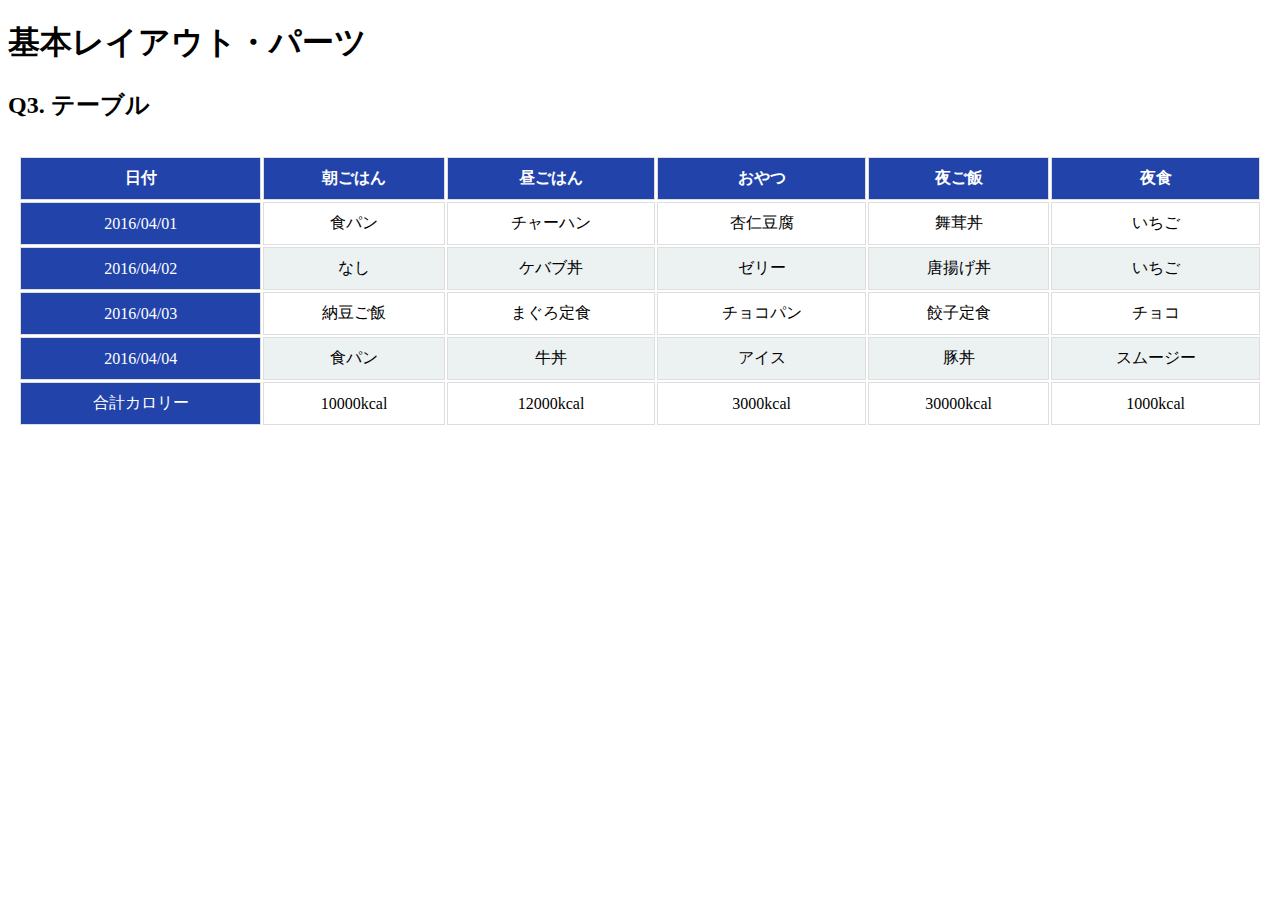
==== layout_parts/q3/index.html @ 6fa66499 "question 3 table" ====
<!DOCTYPE html>
<html>
  <head>
    <meta charset="utf-8">
    <meta http-equiv="X-UA-Compatible" content="IE=edge">
    <meta name="viewport" content="width=device-width, initial-scale=1.0, maximum-scale=1.0, user-scalable=no">
    <meta name="format-detection" content="telephone=no">
    <title>基本レイアウト・パーツ</title>
    <link rel="stylesheet" href="http://gizumo-inc.github.io/sample/front-lesson/layout_parts_new/assets/css/reset.css">
    <link rel="stylesheet" href="http://gizumo-inc.github.io/sample/front-lesson/layout_parts_new/assets/css/base.css">
    <link rel="stylesheet" href="css/style.css">
  </head>
  <body>
    <div class="wrapper">
      <h1 class="title">基本レイアウト・パーツ</h1>
      <h2 class="headline">
        <p class="headline__text">Q3. テーブル</p>
      </h2>
      <div class="box">
        <!--
             tableタグを使って表をつくってもらいます。
             tableタグ内では使っていいタグと使っていい順序というものが決まっています。
             それを検索しながら当てはめてください。

             背景色が青いセルのfont-sizeは18pxでline-heightが26pxです。
             それ以外のセルはfont-sizeが16pxでline-heightが22pxです。

             ■この問題で使う大事なプロパティ
             ・table-layout

             ■この問題で使う大事な擬似要素
             ・:nth-child
             ・:first-child
             ・:last-child

             ■必須ではないけど使えると便利な擬似要素
             ・:not
        -->
        <!-- 回答はクラスq3の要素の中に書いてね -->
        <!-- すでについてるクラスにはstyleを指定しない。styleをつける場合は自分で新たにクラスをつけること -->
        <div class="q3">
          <table class="content__sell content__table-layout">
            <tr class="wrap__text-blueground wrap__table-borderset-white">
              <th>日付</th><th>朝ごはん</th><th>昼ごはん</th><th>おやつ</th><th>夜ご飯</th><th>夜食</th>
            </tr>
            <tr class="wrap__table-borderset-white">
              <td class="wrap__text-blueground">2016/04/01</td><td>食パン</td><td>チャーハン</td><td>杏仁豆腐</td><td>舞茸丼</td><td>いちご</td>
            </tr>
            <tr class="wrap__text-lightblueground wrap__table-borderset-white">
              <td class="wrap__text-blueground">2016/04/02</td><td>なし</td><td>ケバブ丼</td><td>ゼリー</td><td>唐揚げ丼</td><td>いちご</td>
            </tr>
            <tr class="wrap__table-borderset-white">
              <td class="wrap__text-blueground">2016/04/03</td><td>納豆ご飯</td><td>まぐろ定食</td><td>チョコパン</td><td>餃子定食</td><td>チョコ</td>
            </tr>
            <tr class="wrap__text-lightblueground wrap__table-borderset-white">
              <td class="wrap__text-blueground">2016/04/04</td><td>食パン</td><td>牛丼</td><td>アイス</td><td>豚丼</td><td>スムージー</td>
            </tr>
            <tr class="wrap__table-borderset-dashed wrap__table-borderset-white">
              <td class="wrap__text-blueground">合計カロリー</td><td>10000kcal</td><td>12000kcal</td><td>3000kcal</td><td>30000kcal</td><td>1000kcal</td>
            </tr>
          </table>
        </div>
        <!-- 回答はクラスq3の要素の中に書いてね -->
      </div>
    </div>
  </body>
</html>
---- layout_parts/q3/css/style.css ----
@charset "UTF-8";

/* 回答はここに書いてね */
.content__table-layout {
  width:100%;
}
.content__table-layout td {
  border: 1px solid #dedede;
}
.content__table-layout th {
  border: 1px solid #dedede;
}
.wrap__table-borderset-dashed {
  border-top: 2px dashed #000;
}
.wrap__text-blueground {
  background-color: #24a;
  color: #fff;
}
.wrap__text-lightblueground {
  background-color: #ecf1f2;
}
.content__sell {
  text-align: center;
  padding:10px;
}
.content__sell td {
  padding:10px;
}
.content__sell th {
  padding:10px;
}
/* 回答はここに書いてね */
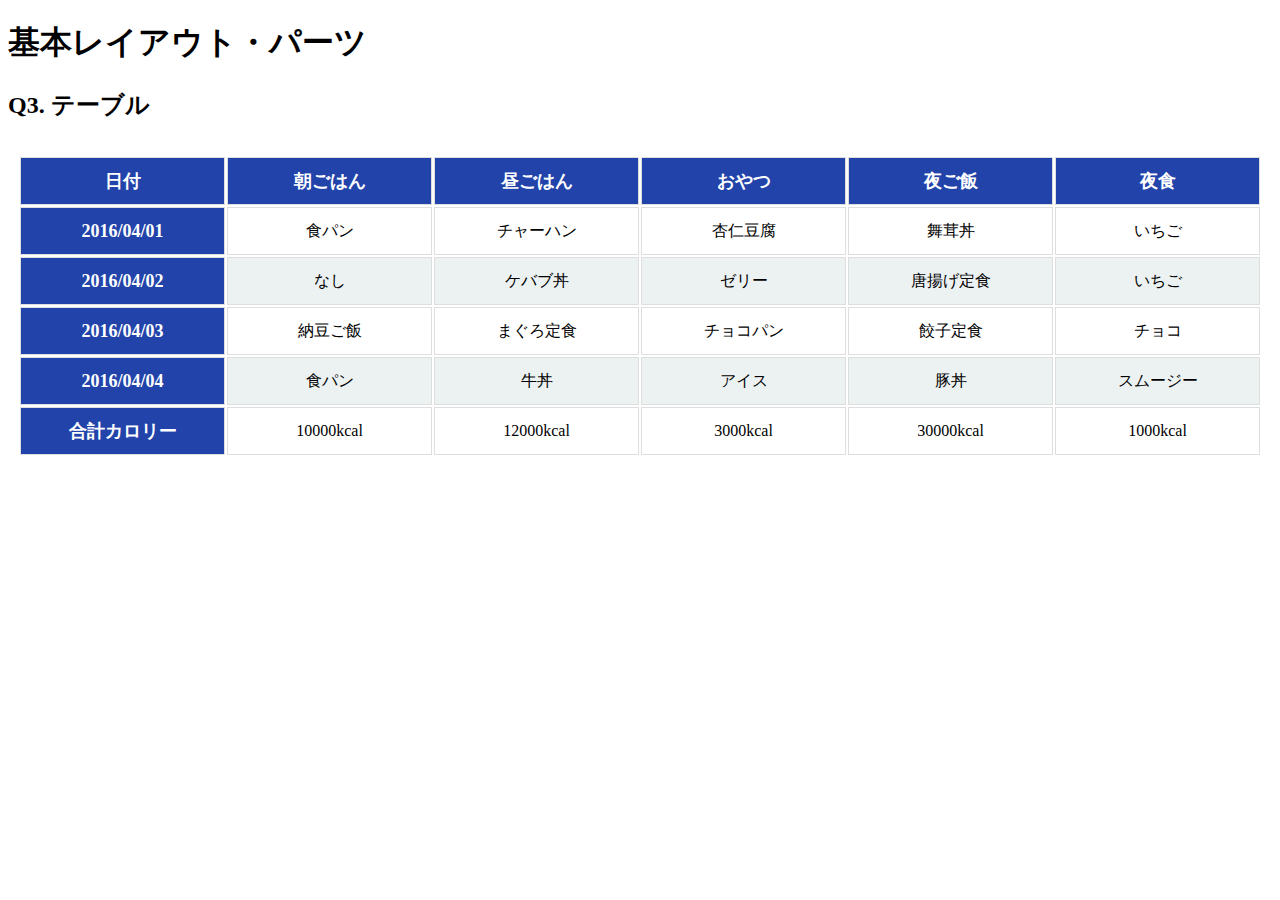
==== commit 131af920: "レビュー後　一回目　直し" ====
--- a/layout_parts/q3/index.html
+++ b/layout_parts/q3/index.html
@@ -40,23 +40,23 @@
         <!-- すでについてるクラスにはstyleを指定しない。styleをつける場合は自分で新たにクラスをつけること -->
         <div class="q3">
           <table class="content__sell content__table-layout">
-            <tr class="wrap__text-blueground wrap__table-borderset-white">
+            <tr>
               <th>日付</th><th>朝ごはん</th><th>昼ごはん</th><th>おやつ</th><th>夜ご飯</th><th>夜食</th>
             </tr>
-            <tr class="wrap__table-borderset-white">
-              <td class="wrap__text-blueground">2016/04/01</td><td>食パン</td><td>チャーハン</td><td>杏仁豆腐</td><td>舞茸丼</td><td>いちご</td>
+            <tr>
+              <th>2016/04/01</th><td>食パン</td><td>チャーハン</td><td>杏仁豆腐</td><td>舞茸丼</td><td>いちご</td>
             </tr>
-            <tr class="wrap__text-lightblueground wrap__table-borderset-white">
-              <td class="wrap__text-blueground">2016/04/02</td><td>なし</td><td>ケバブ丼</td><td>ゼリー</td><td>唐揚げ丼</td><td>いちご</td>
+            <tr>
+              <th>2016/04/02</th><td>なし</td><td>ケバブ丼</td><td>ゼリー</td><td>唐揚げ定食</td><td>いちご</td>
             </tr>
-            <tr class="wrap__table-borderset-white">
-              <td class="wrap__text-blueground">2016/04/03</td><td>納豆ご飯</td><td>まぐろ定食</td><td>チョコパン</td><td>餃子定食</td><td>チョコ</td>
+            <tr>
+              <th>2016/04/03</th><td>納豆ご飯</td><td>まぐろ定食</td><td>チョコパン</td><td>餃子定食</td><td>チョコ</td>
             </tr>
-            <tr class="wrap__text-lightblueground wrap__table-borderset-white">
-              <td class="wrap__text-blueground">2016/04/04</td><td>食パン</td><td>牛丼</td><td>アイス</td><td>豚丼</td><td>スムージー</td>
+            <tr>
+              <th>2016/04/04</th><td>食パン</td><td>牛丼</td><td>アイス</td><td>豚丼</td><td>スムージー</td>
             </tr>
-            <tr class="wrap__table-borderset-dashed wrap__table-borderset-white">
-              <td class="wrap__text-blueground">合計カロリー</td><td>10000kcal</td><td>12000kcal</td><td>3000kcal</td><td>30000kcal</td><td>1000kcal</td>
+            <tr>
+              <th>合計カロリー</th><td>10000kcal</td><td>12000kcal</td><td>3000kcal</td><td>30000kcal</td><td>1000kcal</td>
             </tr>
           </table>
         </div>
--- a/layout_parts/q3/css/style.css
+++ b/layout_parts/q3/css/style.css
@@ -3,22 +3,25 @@
 /* 回答はここに書いてね */
 .content__table-layout {
   width:100%;
+  table-layout:fixed;
+  font-size: 18px;
+  line-height: 26px;
+}
+.content__table-layout tr:nth-child(2n-1){
+  background-color: #ecf1f2;/*1行おきに背景色変更*/
+}
+.content__table-layout tr:last-child {
+  border-top: 2px dashed #000;/*最下セル破線上部*/
 }
 .content__table-layout td {
+  padding: 10px 0;
   border: 1px solid #dedede;
+  font-size: 16px;
 }
 .content__table-layout th {
   border: 1px solid #dedede;
-}
-.wrap__table-borderset-dashed {
-  border-top: 2px dashed #000;
-}
-.wrap__text-blueground {
-  background-color: #24a;
+  background-color: #24a !important;
   color: #fff;
-}
-.wrap__text-lightblueground {
-  background-color: #ecf1f2;
 }
 .content__sell {
   text-align: center;
